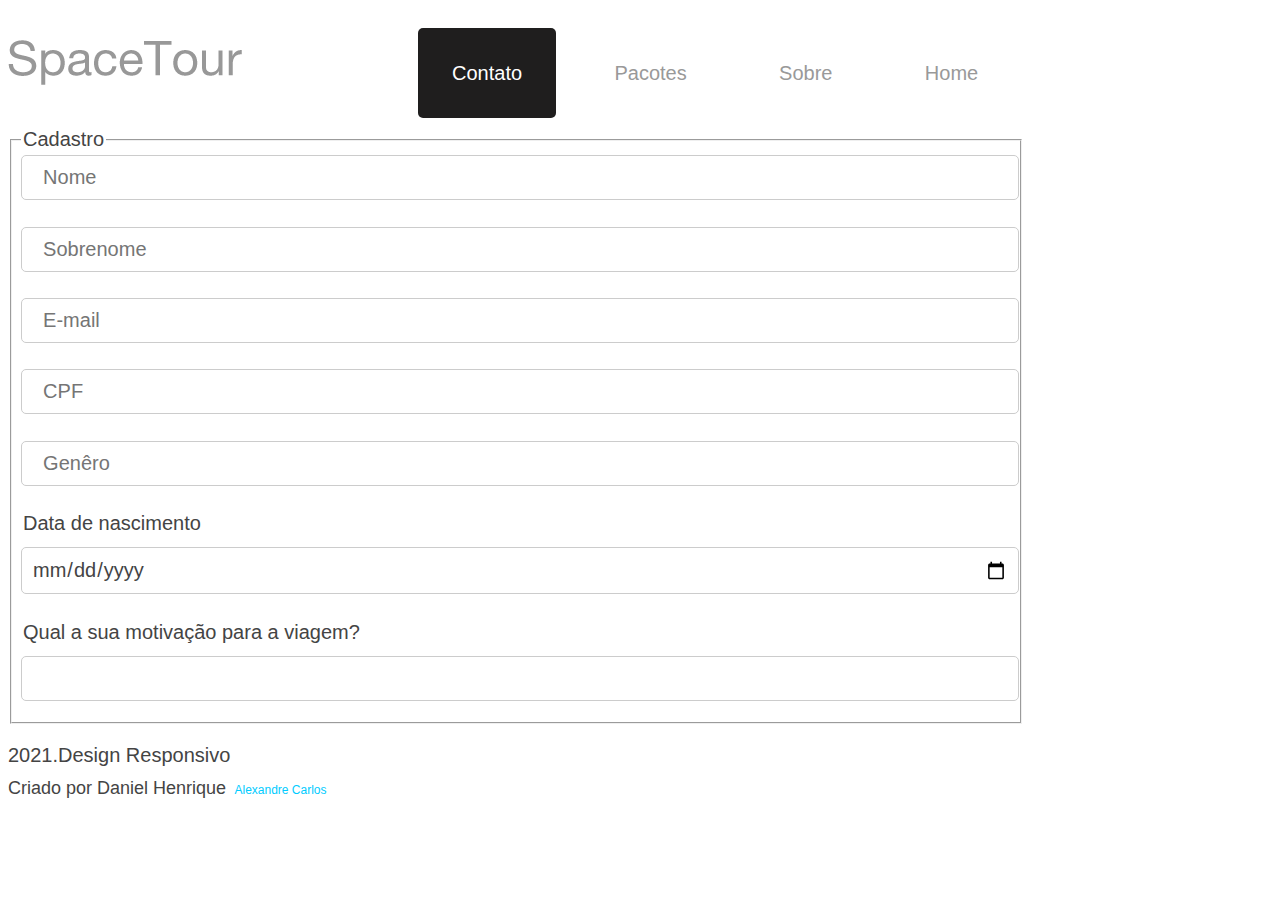
==== contato.html @ 2ab5a160 "Add contato." ====
<!DOCTYPE html>
<html lang="pt-br">
    <head>
        <meta charset="UTF-8">
        <meta http-equiv="X-UA-Compatible" content="IE=edge">
        <meta name="viewport" content="width=device-width, initial-scale=1.0">
        <link rel="stylesheet" href="./css/estilo.css">
        <script src="./js/script.js" defer></script>
        <title>SPACETUR</title>
    </head>
    <body>
        <div id="container"></div>
            <header id="cabecalho">
                <div id="logo">
                    <img src="./img/logo-spacetours.png" alt="logo">
                </div>
                <div id="menu">
                    <nav>
                        <ul>
                            <li><a href="./index.html">Home</a></li>
                            <li><a href="#">Sobre</a></li>
                            <li><a href="#">Pacotes</a></li>
                            <li><a href="#" class="active">Contato</a></li>
                        </ul>
                    </nav>
                </div>
            </header>

            <section id="form-box">
                <form action="contato.html" method="get">
                    <fieldset>
                        <legend>Cadastro</legend>
                        <input type="text" name="nmUser" id="nmUserId" placeholder="  Nome">
                        <input type="text" name="sbNmUser" id="sbNmUserId" placeholder="  Sobrenome">
                        <input type="email" name="email" id="emailId" placeholder="  E-mail">
                        <input type="text" name="cpf" id="cpfId" placeholder="  CPF">
                        <input type="text" name="genero" id="generoId" placeholder="  Genêro">
                        <legend>Data de nascimento</legend>
                        <input type="date" name="dtNasc" id="dtNascId" placeholder="  Data de nascimento">
                        <legend>Qual a sua motivação para a viagem?</legend>
                        <input type="text" name="msg-rotulo" id="msgRotuloId">
                    </fieldset>
                </form>
            </section>

            <footer id="rodape">
                <p>2021.Design Responsivo</p>
                <small>Criado por Daniel Henrique</small>
                <a href="#">Alexandre Carlos</a>
            </footer>
        </div>
    </body>
</html>
---- css/estilo.css ----
*{
    font-size: 12px;
    font-family: Arial, Helvetica, sans-serif;
    color: #444;
}

#container{
    max-width: 1128px;
}

a{
    color: #00ccff;
    text-decoration: none;
    font-size: 12px;
}

a:hover{
    text-decoration: underline;
}

p{
    font-size: 20px;
}

img{
    max-width: 100%;
}

#cabecalho{
    width: 100%;
    height: 48px;
    margin-top: 40px;
    margin-bottom: 40px;
}

#logo{
    position: absolute;
    display: flex;
    flex-direction: row;
}

#menu ul{
    padding: 10px;
    position: relative;
    display: flex;
    flex-direction: row-reverse;
    margin-right: 20.8rem;
}

#menu a{
    padding: 2.85rem;
}

ul li{
    margin-left: 24px;
    font-size: 14px;
    margin-top: 12px;
    list-style-type: none;
}

ul li a{
    font-size: 20px;
    color: #999;
}

#banner{
    height: 450px;
    margin-bottom: 35px;
    position: relative;
    display: flex;
    margin-right: 20.8rem;
}

#banner img{
    width: 100%;
}

#box{
    width: 42.5rem;
    padding: 30px 48px;
    position: absolute;
    margin-top: 48px;
    background-color: rgba(0, 0, 0, 0.5);
}

#box p{
    font-size: 20px;
    color: #fff;
}

#box h1{
    margin-top: 0;
    margin-bottom: 0;
    font-size: 48px;
    color: #fff;
    font-weight: 200;
}

#rodape{
    width: 100%;
    margin-bottom: 30px;
    font-size: 30px;
}

#rodape p{
    margin-bottom: 0;
}

#rodape small{
    font-size: 18px;
}

#rodape a{
    font-size: 1;
}

#form-box{
    font-size: 1.2rem;
    width: 100%;
    display: flex;
    flex-direction: column;
    justify-content: space-between;
    align-items: right;
}

#form-box fieldset{
    margin-right: 20.8rem;
    display: flex;
    flex-direction: column;
    row-gap: 1rem;
}

#form-box fieldset legend{
    font-size: 20px;
}

#form-box input{
    width: 98.5%;
    padding: 10px;
    border: 1px solid #ccc;
    border-radius: 5px;
    margin-bottom: 1.2rem;
    font-size: 20px;
}

.active{
    background-color: rgb(31, 30, 30);
    color: #fff;
    border-radius: 5px;
}
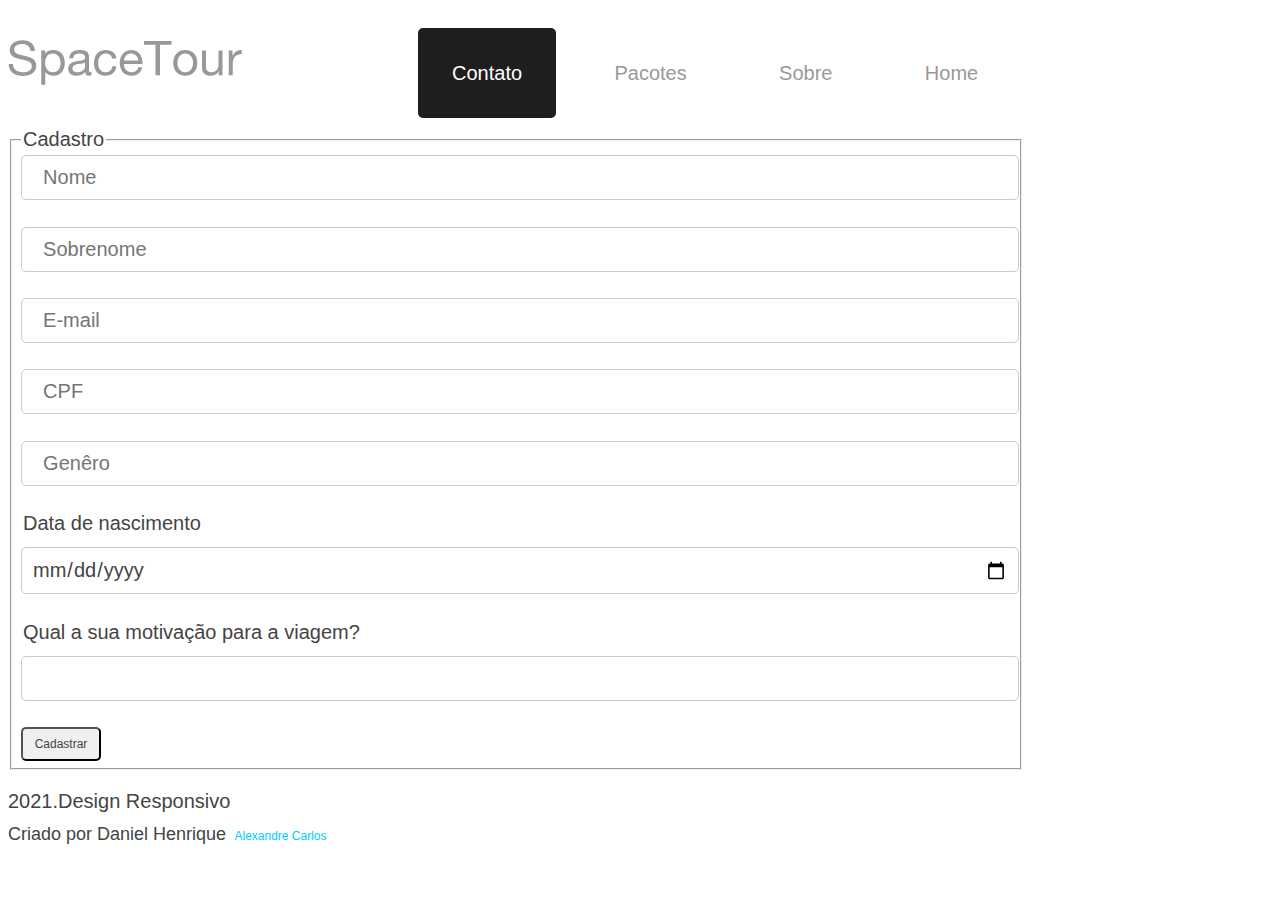
==== commit 801f662e: "add o botão que faltou." ====
--- a/contato.html
+++ b/contato.html
@@ -30,15 +30,16 @@
                 <form action="contato.html" method="get">
                     <fieldset>
                         <legend>Cadastro</legend>
-                        <input type="text" name="nmUser" id="nmUserId" placeholder="  Nome">
-                        <input type="text" name="sbNmUser" id="sbNmUserId" placeholder="  Sobrenome">
-                        <input type="email" name="email" id="emailId" placeholder="  E-mail">
-                        <input type="text" name="cpf" id="cpfId" placeholder="  CPF">
-                        <input type="text" name="genero" id="generoId" placeholder="  Genêro">
+                        <input type="text" name="nmUser" id="nmUserId" placeholder="  Nome" class="campos">
+                        <input type="text" name="sbNmUser" id="sbNmUserId" placeholder="  Sobrenome" class="campos">
+                        <input type="email" name="email" id="emailId" placeholder="  E-mail" class="campos">
+                        <input type="text" name="cpf" id="cpfId" placeholder="  CPF" class="campos">
+                        <input type="text" name="genero" id="generoId" placeholder="  Genêro" class="campos">
                         <legend>Data de nascimento</legend>
-                        <input type="date" name="dtNasc" id="dtNascId" placeholder="  Data de nascimento">
+                        <input type="date" name="dtNasc" id="dtNascId" placeholder="  Data de nascimento" class="campos">
                         <legend>Qual a sua motivação para a viagem?</legend>
-                        <input type="text" name="msg-rotulo" id="msgRotuloId">
+                        <input type="text" name="msg-rotulo" id="msgRotuloId" class="campos">
+                        <input type="button" value="Cadastrar" id="cadastroId">
                     </fieldset>
                 </form>
             </section>
--- a/css/estilo.css
+++ b/css/estilo.css
@@ -134,7 +134,7 @@
     font-size: 20px;
 }
 
-#form-box input{
+.campos{
     width: 98.5%;
     padding: 10px;
     border: 1px solid #ccc;
@@ -147,4 +147,16 @@
     background-color: rgb(31, 30, 30);
     color: #fff;
     border-radius: 5px;
+}
+
+#cadastroId{
+    width: 80px;
+    padding: 8px;
+    border-radius: 5px;
+}
+
+#cadastroId:hover{
+    background-color: rgb(31, 30, 30);
+    color: #fff;
+    border-radius: 5px;
 }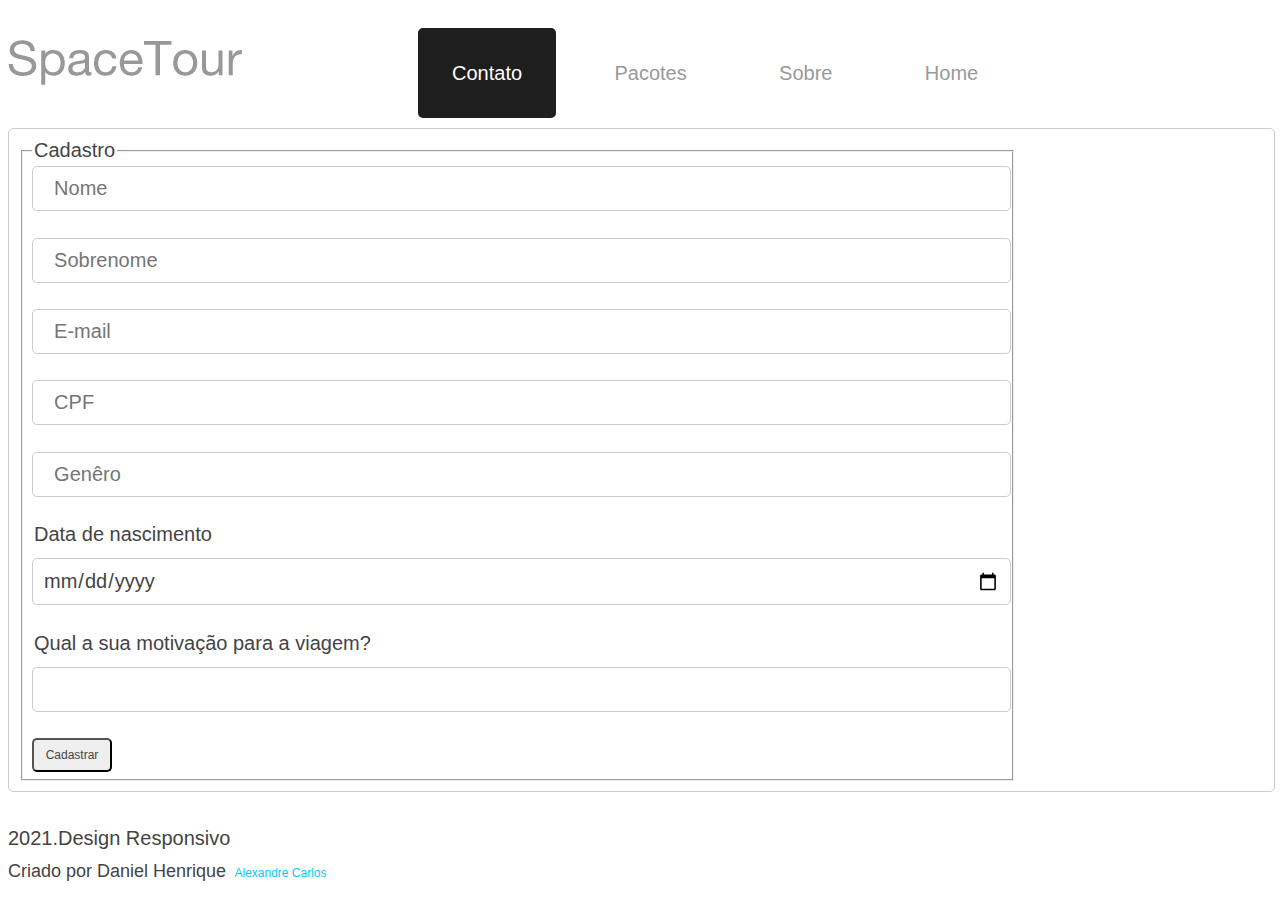
==== commit 642cc4b8: "Add java script a pagina." ====
--- a/contato.html
+++ b/contato.html
@@ -27,7 +27,7 @@
             </header>
 
             <section id="form-box">
-                <form action="contato.html" method="get">
+                <form action="./index.html" method="get" class="campos">
                     <fieldset>
                         <legend>Cadastro</legend>
                         <input type="text" name="nmUser" id="nmUserId" placeholder="  Nome" class="campos">
@@ -39,7 +39,7 @@
                         <input type="date" name="dtNasc" id="dtNascId" placeholder="  Data de nascimento" class="campos">
                         <legend>Qual a sua motivação para a viagem?</legend>
                         <input type="text" name="msg-rotulo" id="msgRotuloId" class="campos">
-                        <input type="button" value="Cadastrar" id="cadastroId">
+                        <input type="button" value="Cadastrar" id="cadastroId" class="botao">
                     </fieldset>
                 </form>
             </section>
--- a/css/estilo.css
+++ b/css/estilo.css
@@ -64,7 +64,7 @@
 }
 
 #banner{
-    height: 450px;
+    height: 58.5rem;
     margin-bottom: 35px;
     position: relative;
     display: flex;
